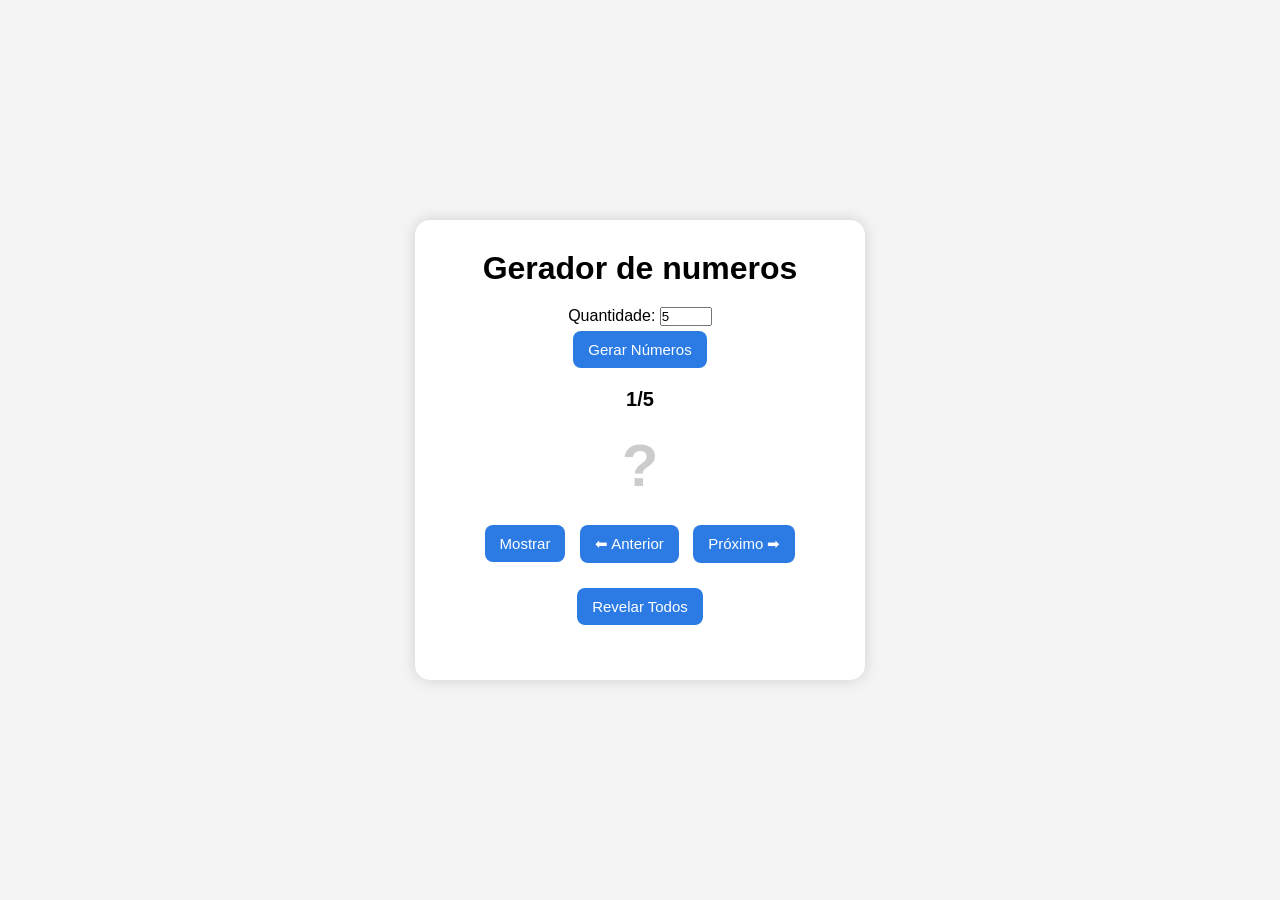
==== ito.html @ e920c8b7 "v2" ====
<!DOCTYPE html>
<html lang="pt-BR">

<head>
    <meta charset="UTF-8">
    <meta name="viewport" content="width=device-width, initial-scale=1.0">
    <title>Gerador de Números</title>
    <link rel="stylesheet" href="css/ito.css">
</head>

<body>

    <div class="container">
        <h1>Gerador de numeros</h1>

        <div class="config">
            <label for="qtdNumeros">Quantidade:</label>
            <input type="number" id="qtdNumeros" min="1" max="100" value="5">
        </div>
        <button id="btnGerar">Gerar Números</button>

        <div id="contador">1/5</div>

        <div id="numero" class="oculto">?</div>

        <div class="botoes">
            <button id="btnMostrar">Mostrar</button>
            <button id="btnAnterior">⬅ Anterior</button>
            <button id="btnProximo">Próximo ➡</button>
        </div>

        <button id="btnRevelarTodos">Revelar Todos</button>

        <div id="todosNumeros"></div>
    </div>

    <script src="js/ito.js"></script>
</body>

</html>
---- css/ito.css ----
* {
    margin: 0;
    padding: 0;
    box-sizing: border-box;
    font-family: Arial, sans-serif;
}

body {
    background: #f4f4f4;
    display: flex;
    justify-content: center;
    align-items: center;
    min-height: 100vh;
}

.container {
    background: white;
    padding: 30px;
    border-radius: 15px;
    text-align: center;
    width: 450px;
    box-shadow: 0 0 15px rgba(0,0,0,.15);
}

h1 {
    margin-bottom: 20px;
}

#contador {
    font-size: 20px;
    margin: 15px 0;
    font-weight: bold;
}

#numero {
    font-size: 60px;
    font-weight: bold;
    margin: 20px 0;
    color: #2c7be5;
}

.oculto {
    color: #ccc !important;
}

button {
    padding: 10px 15px;
    margin: 5px;
    border: none;
    border-radius: 8px;
    cursor: pointer;
    background: #2c7be5;
    color: white;
    font-size: 15px;
}

button:hover {
    opacity: 0.9;
}

.botoes {
    margin: 15px 0;
}

#todosNumeros {
    margin-top: 20px;
    font-size: 24px;
    font-weight: bold;
    line-height: 1.8;
}
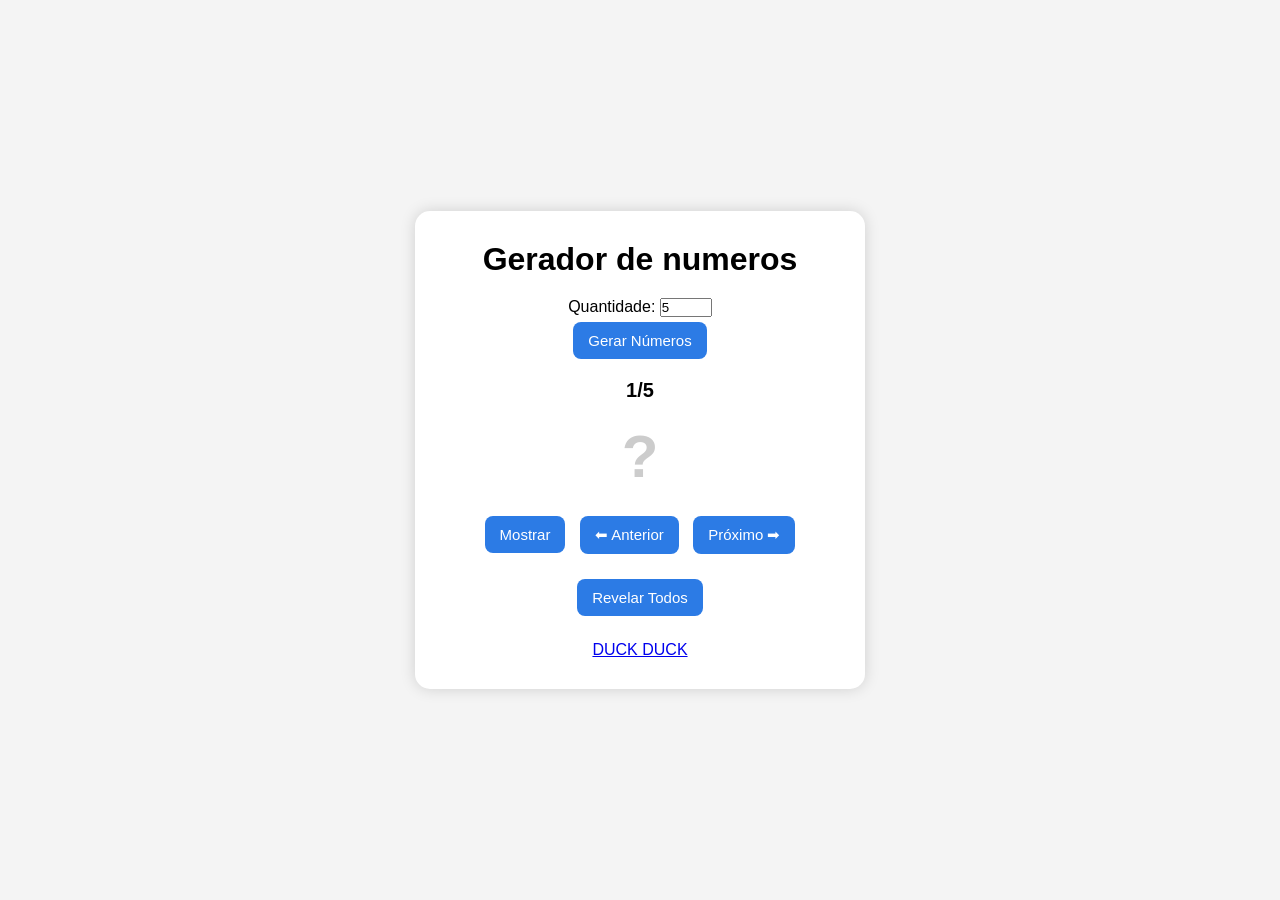
==== commit 546c3314: "v2" ====
--- a/ito.html
+++ b/ito.html
@@ -32,6 +32,7 @@
         <button id="btnRevelarTodos">Revelar Todos</button>
 
         <div id="todosNumeros"></div>
+        <a href="index.html">DUCK DUCK</a>
     </div>
 
     <script src="js/ito.js"></script>
